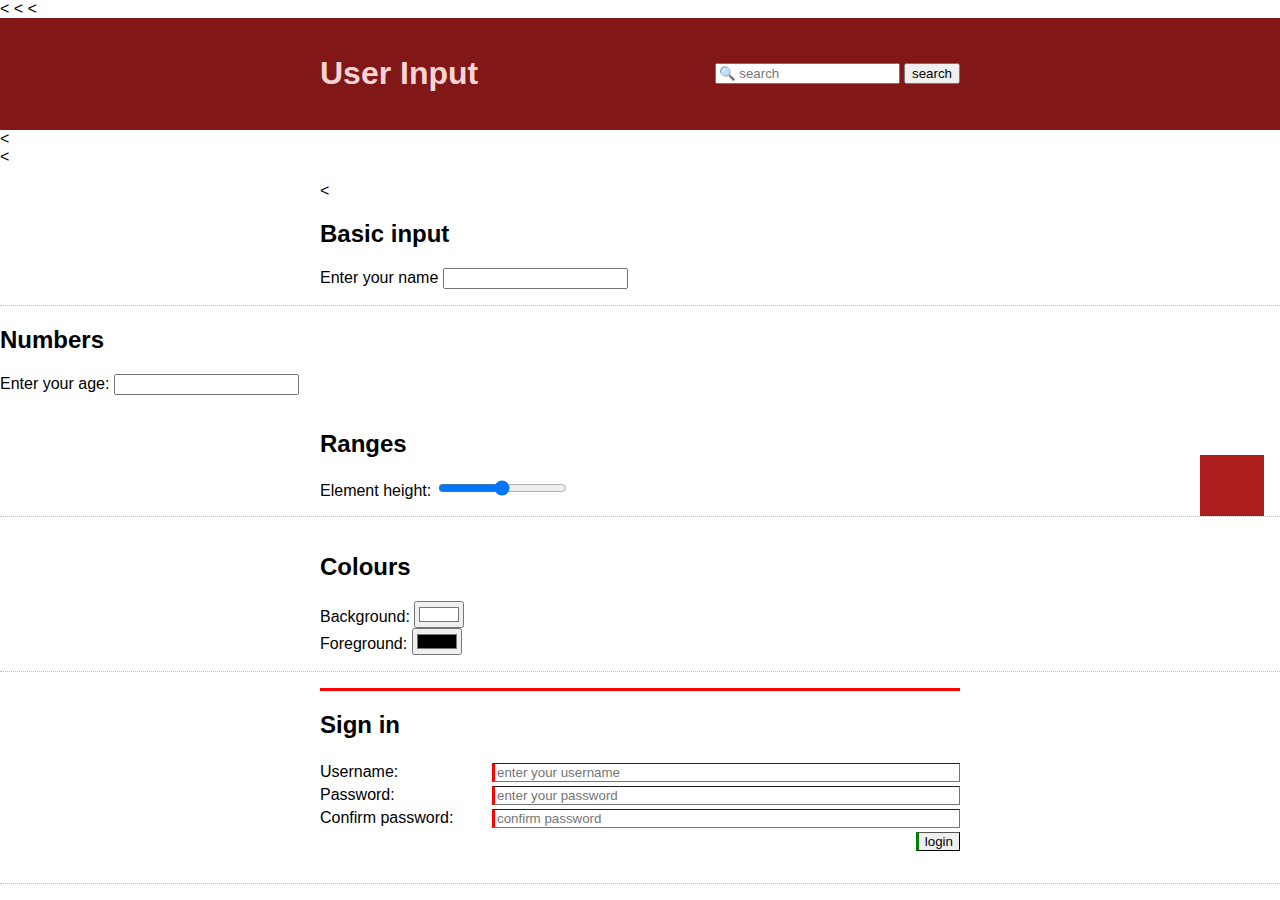
==== lab-05/index.html @ 7309e87f "lab 5" ====
<<!DOCTYPE html>
<html lang="en" dir="ltr">
  <head>
    <meta charset="utf-8">
    <title>Lab 5</title>
    <<meta name="viewpoint" content="width=device-width, initial-scale=1">
    <<link rel="stylesheet" href="styles.css">
  </head>
  <body>
    <header>
      <section id="search">
        <input placeholder="&#128269; search" id="myQuery" aria-label="search" type="search">
        <button id="searchButton">search</button>
      </section>
      <h1>User Input</h1>
    </header>
    <<main>
      <<section>
        <<h2>Basic input</h2>
        <label for="myName">Enter your name</label>
        <input id-"myName">
      </section>
    </section>
      <h2>Numbers</h2>
      <label for="myAge">Enter your age: </label>
      <input id="myAge" type="number" max="150">
    </section>
    <section class="relative">
      <h2>Ranges</h2>
      <label for="myHeight">Element height: </label>
      <input id="myHeight" type="range" value="50">
      <div id="heightTarget"></div>
    </section>
    <section id="colours">
      <h2>Colours</h2>
      <label for="myBG">Background: </label>
      <input id="myBG" type="color" value="#ffffff"><br>
      <label for="myFG">Foreground: </label>
      <input id="myFG" type="color" value="#000000">
    </section>

    <section>
      <form id="login">
      <h2>Sign in</h2>
      <label for="myUser">Username: </label>
      <input id="myUser" name="username" placeholder="enter your username" required>
      <label for="myPassword">Password: </label>
      <input id="myPassword" type="password" name="password" placeholder="enter your password" minlength="8" required>
      <label for="myConfirmation">Confirm password: </label>
      <input id="myConfirmation" type="password" placeholder="confirm password" required>
      <input type="submit" value="login">
      </form>
    </section>
    </main>
    <script src="scripts.js"> </script>
  </body>
</html>
---- lab-05/styles.css ----
:root{
  --height: 50%;
  --bg-colour: #ffffff;
  --fg-colour: #000000;
}
.relative{
  position: relative;
}

#colours {
  background-color: var(--bg-colour);
  color: var(--fg-colour);
}

form {
  display: grid;
  grid-row-gap: 0.25em;
  grid-column-gap: 1em;
  grid-template-columns: minmax(max-content, 1fr) 3fr;
}

form h2 {
  grid-column: 1 / 3;
}
form input[type="submit"] {
  grid-column: 2 / 3;
  justify-self: end;
}

#heightTarget {
  position: absolute;
  bottom: 0;
  right: 1em;
  width: 4em;
  background-color: hsl(0, 70%, 40%);
  height: var(--height);
  transition: 0.4s;
}


@import url('https://fonts.googleapis.com/css2?family=Nunito&display=swap');

body {
  margin: 0;
  font-family: "Nunito", sans-serif;
}

header {
  padding: 0.5em 1em;
  display: flex;
  flex-direction: column;
  justify-content: space-between;
  align-items: center;
  background-color: hsl(0, 70%, 30%);
  color: hsl(0, 70%, 90%);
}

#search {
  order: 1;
}

main section {
  padding: 1em;
  border-bottom: 0.5px dotted hsl(0, 70%, 80%);
}

@media screen and (min-width: 420px) {
  header {
    flex-direction: row;
  }
}

@media screen and (min-width: 900px) {
  header, main section {
  	padding: 1em 25vw;
	}
}

form input:invalid {
 border-width: 0.5px 0.5px 0.5px 3px;
 border-left-style: solid;
 border-left-color: red;
}
form input:valid {
 border-width: 0.5px 0.5px 0.5px 3px;
 border-left-style: solid;
 border-left-color: green;
}
form:invalid {
 border-top: 3px solid red;
}
form:valid {
 border-top: 3px solid green;
}
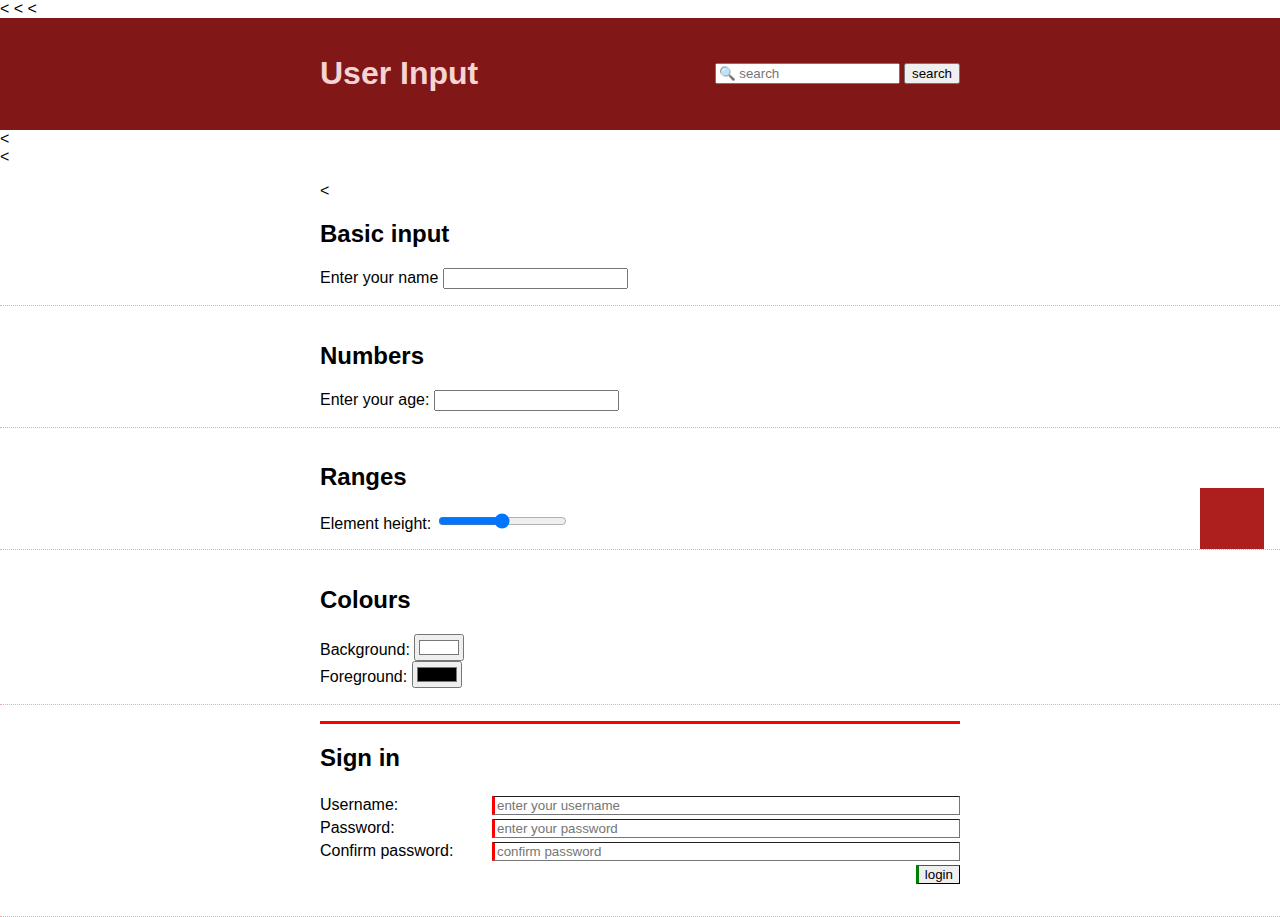
==== commit d5ffadc7: "lab 6 done" ====
--- a/lab-05/index.html
+++ b/lab-05/index.html
@@ -20,7 +20,7 @@
         <label for="myName">Enter your name</label>
         <input id-"myName">
       </section>
-    </section>
+    <section>
       <h2>Numbers</h2>
       <label for="myAge">Enter your age: </label>
       <input id="myAge" type="number" max="150">
